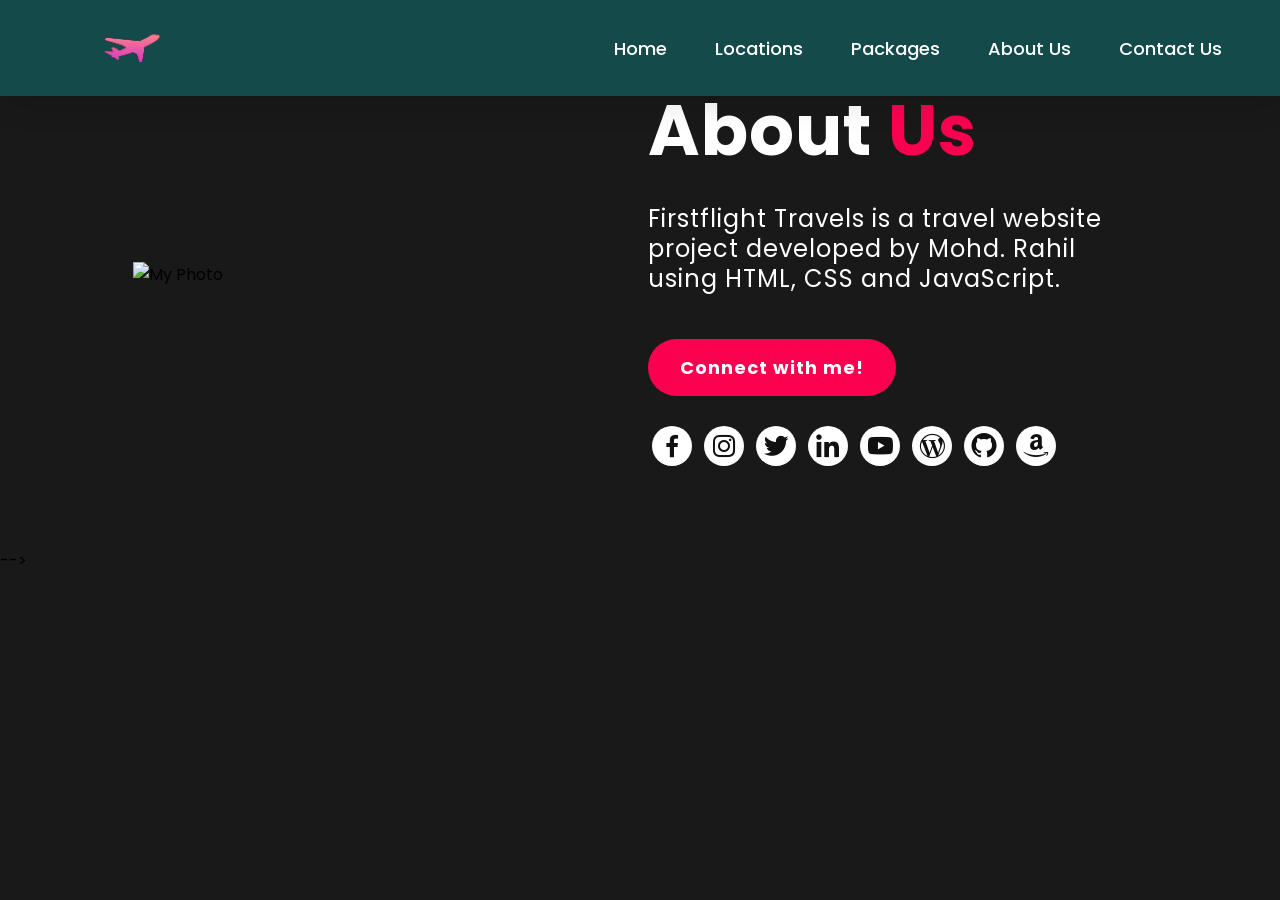
==== about.html @ 8d6c99d0 "Add All file" ====
<!DOCTYPE html>
<html lang="en">
<head>
    <meta charset="UTF-8">
    <meta http-equiv="X-UA-Compatible" content="IE=edge">
    <meta name="viewport" content="width=device-width, initial-scale=1.0">
    <title>About Us</title>
    <link rel="icon" href="./files/logo.png">
    <link rel="stylesheet" type="text/css" href="css/style.css">
    <link rel="preconnect" href="https://fonts.googleapis.com">
    <link rel="preconnect" href="https://fonts.gstatic.com" crossorigin>
    <link href="https://fonts.googleapis.com/css2?family=Paytone+One&family=Poppins:wght@100;200;300;400;500;600;700;800;900&display=swap" rel="stylesheet">
    <link rel="stylesheet"
    href="https://unpkg.com/boxicons@latest/css/boxicons.min.css">
    
</head>
<body class="aboutbody">
        <nav>
            <img src="./files/logo.png" class="logo" alt="Logo" title="FirstFlight Travels">

            <ul class="navbar">
                <li>
                    <a href="./index.html">Home</a>
                    <a href="./index.html#locations">Locations</a>
                    <a href="./index.html#package">Packages</a>
                    <a href="./about.html">About Us</a>
                    <a href="./contact.html">Contact Us</a>
                </li>
            </ul>
        </nav>
        
    <section class="about">
           <div class="main">
            <img src="" alt="My Photo">
            <div class="abt-text">
                <h1>About <span>Us</span></h1>
                <p>Firstflight Travels is a travel website project developed by Mohd. Rahil using HTML, CSS and JavaScript.</p>
                <a href="" class="connectbtn" target="_blank">Connect with me!</a>

                <div class="connect-section">

                    <div class="social-icons">
                        <a href="" target="_blank"><i class='bx bxl-facebook'></i></a>
                        <a href="" target="_blank"><i class='bx bxl-instagram' ></i></a>
                        <a href="" target="_blank"><i class='bx bxl-twitter' ></i></a>
                        <a href="" target="_blank"><i class='bx bxl-linkedin' ></i></a>
                        <a href="" target="_blank"><i class='bx bxl-youtube' ></i></a>
                        <a href="" target="_blank"><i class='bx bxl-wordpress' ></i></a>
                        <a href="" target="_blank"><i class='bx bxl-github'></i></a>
                        <a href="" target="_blank"><i class='bx bxl-amazon'></i></a>
                    </div>

                </div>
            </div>
            

           </div>
           

    </section> -->
---- css/style.css ----
*{
    padding:0;
    margin:0;
    box-sizing:border;
    font-family:'Poppins',sans-serif;
    text-decoration: none;
    list-style: none;
    scroll-behavior: smooth;
}

/* Home page */

.banner{
    width:100%;
    height: 100vh;
    overflow: hidden;
    display: flex;
    justify-content: center;
    align-items: center;
}

.banner video{
    position: absolute;
    top: 0;
    left: 0;
    object-fit: cover;
    width: 100%;
    height: 100%;
    pointer-events: none;
}

.content{
    position: relative;
    z-index: 1;
    width: 100%;
    height: 100vh;
    background-image: linear-gradient(rgba(1, 0, 5, 0.3),rgba(4, 1, 17, 0.3));



}

nav{
    width: 100%;
    position: fixed;
    background-color: rgb(21, 74, 74);
    box-shadow: 5px 5px 30px rgba(0, 0, 0, 15%);
    display: flex;
    align-items: center;
    justify-content: space-between;
}

nav .logo{
    width: 60px;
    margin: 2vh;
    margin-left: 8%;
}

nav ul li{
    list-style: none;
    display: inline-block;
    margin-left: 40px;
}

.navbar{
    display: flex;
    margin-right: 4vh;
}

.navbar a{
    color: white;
    font-size: 18px;
    padding: 10px 22px;
    border-radius: 4px;
    font-weight: 500;   
    text-decoration: none;
    transition: ease 0.40s;
}

.navbar a:hover,.navbar a.active{
    background: white;
    color: black;
    box-shadow: 5px 10px 30px rgb(85 85 85 / 20%);
    border-radius: 5px;
    
}

nav ul li a{
    text-decoration: none;
    color: rgb(255, 255, 255);
    font-size: 17px;
}

.title{
    text-decoration: none;
    /* display: inline-block; */
    font-size: 4vh;
    color: rgb(255, 255, 255);
    padding: 14px 17px;
    margin-top: 32vh;
    text-align: center;
    vertical-align: center;
}

.title h1{
    font-size: 10vh;
    text-shadow: 2px black;
    transition: ease 0.3s;
}

.title h1:hover{
    color:transparent;
    -webkit-text-stroke: 1px white;
    
}

.button{
    display: inline-block;
    margin-top:5vh;
    font-size: 25px;
    padding: 10px 30px;
    color: rgb(21, 74, 74);
    /* background-color:rgb(164, 44, 44); */
    background-color: white;
    border-radius: 20px;
    text-decoration: none;
    transition: ease 0.30s;
}

.button:hover{
    transform: scale(1.1);
    color: white;
    background-color: rgb(21, 74, 74);
    /* border: 2px solid rgb(42, 37, 68); */
    box-shadow: 5px 10px 30px rgba(0, 0, 0, 0.4);
    padding: 10px 30px;
}

/* Services */

.text h2{
    font-size: 40px;
    font-weight: 650;
    margin-top: 40px;
    margin-bottom: 10px;
    line-height: 2;
    text-align: center;
}

.rowitems{
    display: grid;
    grid-template-columns: repeat(auto-fit,minmax(100px,auto));
    gap: 25px;
    align-items: center;
    text-align: center;
    margin-top: 20px;
    margin-left: 30px ;
    margin-right: 30px;
    margin-bottom:10px ;
}

.container-box{
    border: 1px solid #d3d3d3;
    border-radius: 5px;
    padding: 50px 10px;
    transition: all 0.7s ease 0s;
    cursor: pointer;
}

.container-image img{
    height: 100px;
    width: 100px;
    padding: 10px;
    margin-bottom: 15px;
}

.container-box h4{
    font-size: 20px;
    margin-bottom: 5px;
    font-weight: 550;
}

.container-box p{
    font-size: 16px;
    color: #808080;
}

.container-box:hover{
    transform: translateX(3px);
    box-shadow: 5px 20px 50px rgba(78, 78, 78, 0.1);
    border: 1px solid transparent;
    border-radius: 0px;
}

/* Packages */

.package-title{
    text-align: center;
}

.package-title h2{
    font-size: 40px;
    font-weight: 650;
    padding-top: 75px;
    padding-bottom: 10px;
    line-height: 2;
}

.package-content{
    display: flex;
    justify-content: space-around;
    flex-wrap: wrap;
}

.image{
    position: relative;
    transition: all 0.3s cubic-bezier(0.445,0.05,0.55,0.95);
    cursor: pointer;
    filter: brightness(95%);
}

.image img{
    width: 100%;
    height: 500px;
    border-radius: 30px;
}

.image h3{
    color: white;
    position: absolute;
    font-size: 30px;
    font-weight: 600;
    text-align: center;
    top: 10px;
    right: 20px;
}

.dest-content{
    display: flex;
    flex-wrap: wrap;
    justify-content: space-between;
    align-items: center;
    padding-top: 15px;
    margin-bottom: 50px;
}

.location h4{
    font-size: 25px;
    letter-spacing: 1px;
    font-weight: 600;
    margin-bottom: 2px;
}

.pac-details li{
    font-size: 19px;
    color: #4c4c4c;
    margin-left: 15px;
    margin-bottom: 2px;
    list-style-type: disc;
}

.image:hover{
    filter: brightness(120%);
    transform: scale(1.03);
}

/* Locations */

.location-content{
    display: flex;
    justify-content: space-around;
    flex-wrap: wrap;
}

.col-content{
    position: relative;
    filter:brightness(95%);
    transition: all 0.3s cubic-bezier(0.445,0.05,0.55,0.95);

}

.col-content img{
    margin-bottom: 40px;
    height: 500px;
    border-radius: 27px;
    width: 100%;
    
}

.col-content h5{
    position: absolute;
    font-size: 25px;
    color: white;
    font-weight: 500;
    left: 20px;
    bottom: 105px;
    cursor: pointer;
}

.col-content p{
    position: absolute;
    font-size: 20px;
    color: white;
    left: 20px;
    bottom: 80px;
    cursor: pointer;
}

.col-content:hover{
    filter: brightness(120%);
    transform: scale(1.03);
    cursor: pointer;
}

/* Newsletter */

.newsletter{
    display: flex;
    flex-wrap: wrap;
    align-items: center;
    justify-content: space-around;
}

.newstext h2{
    margin-top: 100px;
    font-size: 38px;
}

.newstext p{
    font-size: 20px;
    color: #4c4c4c;
}

.newsletter form{
    margin-top: 100px;
    width: 100%;
    position: relative;
}

.newsletter form input:first-child{
    display: inline-block;
    width: 300px;
    font-size: 17px;
    outline: none;
    border: none;
    border-radius: 20px;
    padding: 20px 150px 20px 30px;
    box-shadow: 5px 10px 30px rgb(85 85 85 / 20%);
}

.newsletter form input:last-child{
    display: inline-block;
    position: absolute;
    outline: none;
    border: 2px solid transparent;
    border-radius: 20px;
    color: white;
    background-color: rgb(21, 74, 74);
    padding: 14px 30px;
    cursor: pointer;
    font-size: 17px;
    font-weight: 450;
    top: 6px;
    right: 6px;
    transition: ease 0.30s;
}

.newsletter form input:last-child:hover{
    border: 2px solid rgb(21, 74, 74);
    background-color: white;
    color: rgb(21, 74, 74);
}


/* Footer */

.footer{
    margin-top: 80px;
    background-color: rgb(21, 74, 74);
}

.foot{
    padding: 20px 0;
}

.footer-content{
    display: flex;
    flex-wrap: wrap;
    justify-content: space-around;
    
}

.footlinks h4{
    margin-top: 30px;
    font-size: 20px;
    font-weight: 600;
    color: white;
    margin-bottom: 30px;
    position: relative;
}


.footlinks h4::before{
    content: "";
    position: absolute;
    height: 2px;
    width: 70px;
    left: 0;
    bottom: -7px;
    background: white;
}

.footlinks ul li{
    margin-bottom: 15px;
}

.footlinks ul li a{
    font-size: 17px;
    color: #dddddd;
    display: block;
    transition: ease 0.30s;
}

.footlinks ul li a:hover{
    transform: translate(6px);
    color: white;
}

.social a{
    font-size: 25px;
    margin: 4px;
    height: 40px;
    width: 40px;
    color: rgb(21, 74, 74);
    background-color: white;
    display: inline-flex;
    justify-content: center;
    align-items: center;
    border-radius: 20px;
    transition: ease 0.30s;
}

.social a:hover{
    transform: scale(1.2);
}

.end{
    text-align: center;
    padding-top: 60px;
    padding-bottom: 12px;
}

.end p{
    font-size: 15px;
    color: white;
    letter-spacing: 1px;
    font-weight: 300;
}

/* About Us */

.aboutbody{
    background-color: #191919;
}

.about{
    width: 100%;
    padding: 78px 0px;
}

.about img{
    height: auto;
    width: 400px;
}

.abt-text{
    width: 500px;
}

.abt-text h1{
    font-size: 70px;
    color: white;
    margin-bottom: 20px;
    letter-spacing: 1px;
}

.abt-text h1 span{
    color: #fc0050;
    letter-spacing: 1px;
}

.abt-text p{
    color: white;
    font-size: 24px;
    margin-bottom: 45px;
    line-height: 30px;
    letter-spacing: 1px;
}

.main{
    width: 1130px;
    max-width: 95%;
    margin: 0 auto;
    display: flex;
    align-items: center;
    justify-content: space-around;
}

.connectbtn{
    display: inline-block;
    background-color: #fc0050;
    font-size: 18px;
    color: white;
    font-weight: bold;
    padding: 13px 30px;
    border-radius: 30px;
    transition: ease 0.4s;
    border: 2px solid transparent;
    letter-spacing: 1px;
}

.connectbtn:hover{
    background-color: transparent;
    border: 2px solid #fc0050;
    transform: scale(1.1);
}

.connect-section{
    margin-top: 26px;
}


.social-icons a{
    height: 40px;
    width: 40px;
    margin: 4px;
    font-size: 30px;
    color: #101010;
    background-color: white;
    border-radius: 20px;
    display: inline-flex;
    justify-content: center;
    align-items: center;
    transition: ease 0.30s;
}

.social-icons a:hover{
    transform: scale(1.2);
}

/* Contact Us */

.contactbody{
    background-color: #101010;
    background-repeat: no-repeat;
    background-size: cover;
    
}

.contact{
    padding: 110px 30%;
    height: 100%;
    min-height: 100vh;
}

.contact-form h1{
    font-size: 80px;
    color: white;
    margin-bottom: 20px;
}

.contact-form h1 span{
    color:#fc0050;
}

.contact-form p{
    color: white;
    line-height: 30px;
    letter-spacing: 1px;
    font-size: 23px;
    margin-bottom: 20px;
}


.contact-form form input,form textarea{
    width: 100%;
    padding: 17px;
    border: none;
    outline: none;
    background-color: #191919;
    font-size: 20px;
    color: white;
    margin-bottom: 10px;
    border-radius: 10px;
}

.contact-form form .submit-btn{
    display: inline-block;
    background-color: #fc0050;
    font-size: 27px;
    font-weight: 600px;
    border: 2px solid transparent;
    border-radius: 40px;
    width: 220px;
    cursor: pointer;
    transition: ease 0.30s;

}

.contact-form form .submit-btn:hover{
    border: 2px solid #fc0050;
    background-color: transparent;
    transform: scale(1.1);

}

/* Registration Form */

.register-body{
    background-color: #101010;
    background-repeat: no-repeat;
    background-size: cover;

}

.registration{
    padding: 110px 30%;
    height: 100%;
    min-height: 100vh;
}

.register-form h1{
    font-size: 80px;
    color: white;
    margin-bottom: 20px;
}
.register-form h1 span{
    color: #fc0050;
}

.register-form{
    color: white;
    font-size: 20px;
}

.register-form form input{
    color: white;
    padding: 17px;
    background-color: #191919;
    font-size: 20px;
    outline: none;
    border: none;
    border-radius: 10px;
    margin-bottom: 20px;
    
}
.register-form h4{
    font-size: 22px;
    font-weight: 500;
    margin-top: 20px;
    color: #fc0050;
}


.register-form form .submitbtn{
    display: inline-block;
    background-color: #fc0050;
    font-size: 27px;
    font-weight: 600px;
    border: 2px solid transparent;
    border-radius: 60px;
    width: 220px;
    cursor: pointer;
    transition: ease 0.30s;
}

.register-form form .submitbtn:hover{
    border: 2px solid #fc0050;
    background-color: transparent;
    transform: scale(1.1);
}


.location-body{
    background-color: #191919;
    color: white;
}

.location-section{
    padding: 110px;
    height: 100%;
    min-height: 100vh;
}

.location-heading h1{
    margin-top: 20px;
    font-size: 60px;
    margin-bottom: 20px;
}

.location-heading h1 span{
    color: #fc0050;
}

.location-detail h1{
    padding-top: 60px;
    color: #fc0050;
    font-size: 40px;
}

.location-detail p{
    font-size: 20px;
    margin-top: 40px;
    margin-bottom: 10px;
}

.location-img img{
    height: 400px;
    width: 400px;
    margin-top: 30px;
    margin-bottom: 30px;
}

.stars i{
    font-size: 20px;
    color: rgb(197, 167, 44);
}
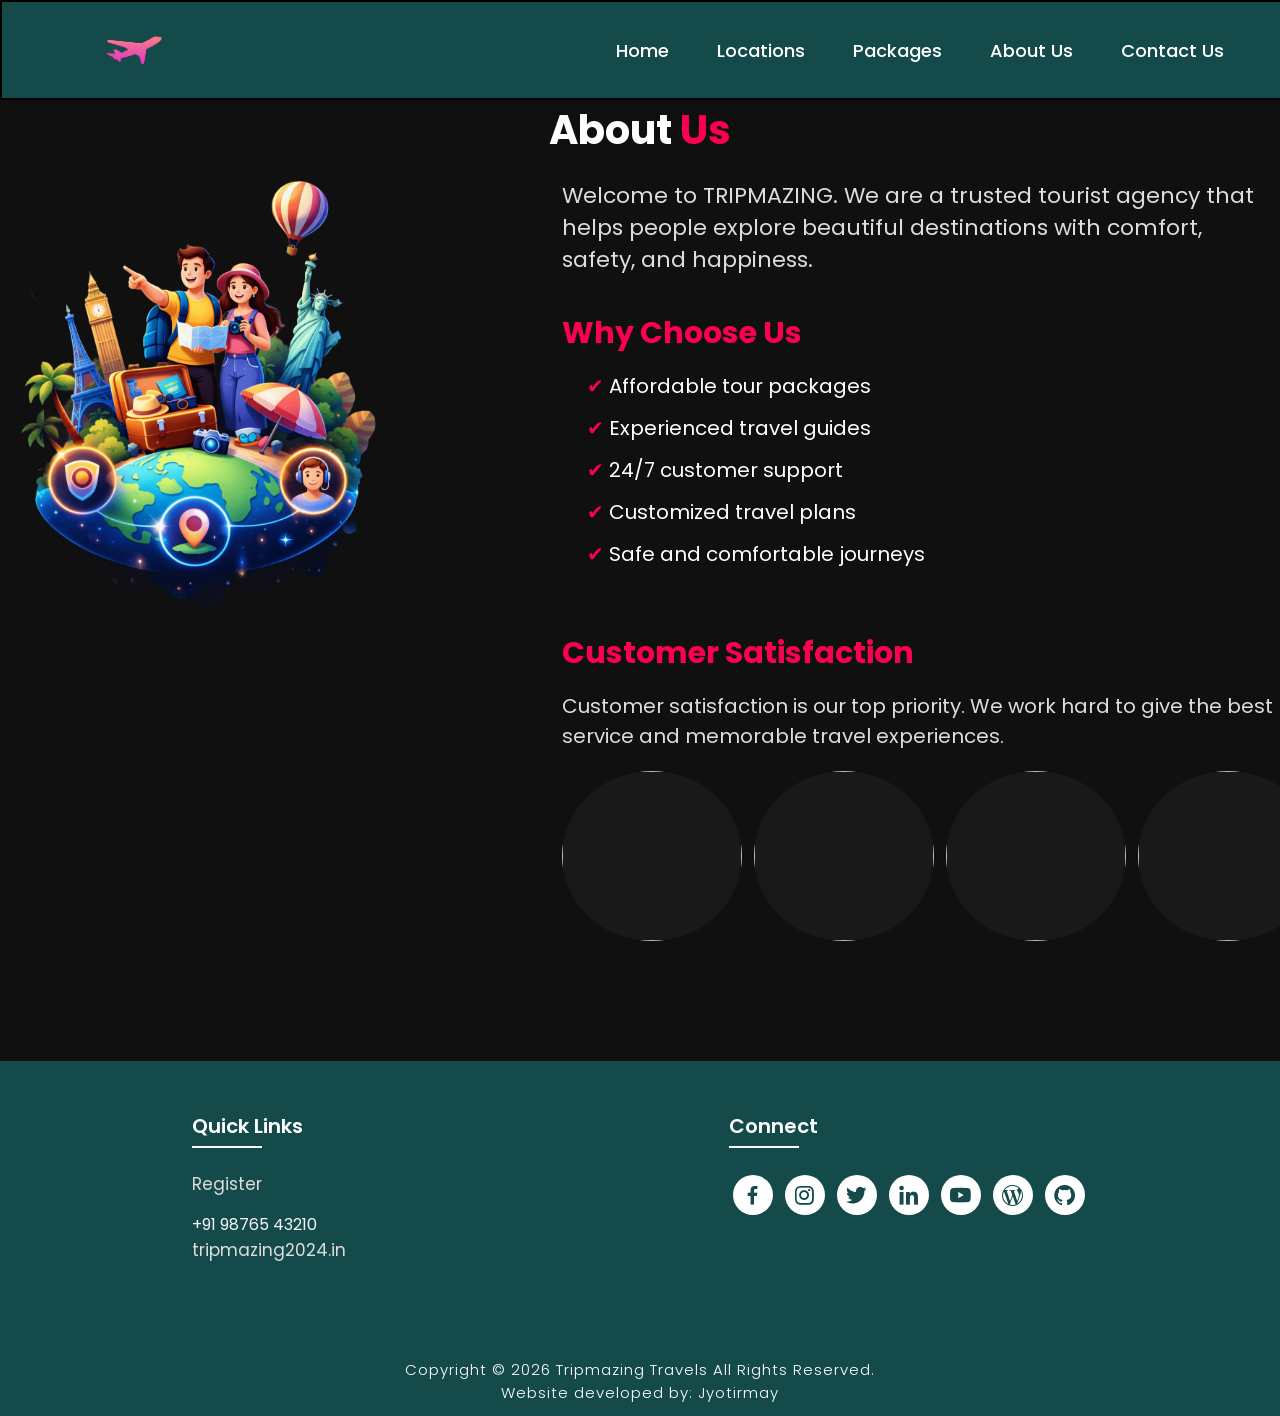
==== commit 297c6ba0: "Initial commit" ====
--- a/about.html
+++ b/about.html
@@ -1,63 +1,165 @@
 <!DOCTYPE html>
 <html lang="en">
+
 <head>
     <meta charset="UTF-8">
     <meta http-equiv="X-UA-Compatible" content="IE=edge">
     <meta name="viewport" content="width=device-width, initial-scale=1.0">
     <title>About Us</title>
+
     <link rel="icon" href="./files/logo.png">
     <link rel="stylesheet" type="text/css" href="css/style.css">
+
     <link rel="preconnect" href="https://fonts.googleapis.com">
     <link rel="preconnect" href="https://fonts.gstatic.com" crossorigin>
-    <link href="https://fonts.googleapis.com/css2?family=Paytone+One&family=Poppins:wght@100;200;300;400;500;600;700;800;900&display=swap" rel="stylesheet">
-    <link rel="stylesheet"
-    href="https://unpkg.com/boxicons@latest/css/boxicons.min.css">
-    
+    <link
+        href="https://fonts.googleapis.com/css2?family=Paytone+One&family=Poppins:wght@100;200;300;400;500;600;700;800;900&display=swap"
+        rel="stylesheet">
+
+    <link rel="stylesheet" href="https://unpkg.com/boxicons@latest/css/boxicons.min.css">
 </head>
+
 <body class="aboutbody">
-        <nav>
-            <img src="./files/logo.png" class="logo" alt="Logo" title="FirstFlight Travels">
 
-            <ul class="navbar">
-                <li>
-                    <a href="./index.html">Home</a>
-                    <a href="./index.html#locations">Locations</a>
-                    <a href="./index.html#package">Packages</a>
-                    <a href="./about.html">About Us</a>
-                    <a href="./contact.html">Contact Us</a>
-                </li>
-            </ul>
-        </nav>
-        
+    <!-- NAVBAR -->
+    <nav class="navbar-container">
+        <img src="./files/logo.png" class="logo" alt="Logo" title="FirstFlight Travels">
+
+        <ul class="navbar">
+            <li class="nav-links">
+                <a href="./index.html">Home</a>
+                <a href="./index.html#locations">Locations</a>
+                <a href="./index.html#package">Packages</a>
+                <a href="./about.html">About Us</a>
+                <a href="./contact.html">Contact Us</a>
+            </li>
+        </ul>
+    </nav>
+    <div class="abtout_he">
+        <h1>About <span>Us</span></h1>
+    </div>
+
+
+    <!-- ABOUT SECTION -->
     <section class="about">
-           <div class="main">
-            <img src="" alt="My Photo">
+
+        <div class="about-main">
+
+            <!-- IMAGE SECTION -->
+            <div class="about-image">
+                <img src="files/abt.png" alt="My Photo">
+            </div>
+
+            <!-- TEXT SECTION -->
             <div class="abt-text">
-                <h1>About <span>Us</span></h1>
-                <p>Firstflight Travels is a travel website project developed by Mohd. Rahil using HTML, CSS and JavaScript.</p>
-                <a href="" class="connectbtn" target="_blank">Connect with me!</a>
 
-                <div class="connect-section">
+                <p class="about-intro">
+                    Welcome to TRIPMAZING. We are a trusted tourist agency that helps people
+                    explore beautiful destinations with comfort, safety, and happiness.
+                </p>
 
-                    <div class="social-icons">
-                        <a href="" target="_blank"><i class='bx bxl-facebook'></i></a>
-                        <a href="" target="_blank"><i class='bx bxl-instagram' ></i></a>
-                        <a href="" target="_blank"><i class='bx bxl-twitter' ></i></a>
-                        <a href="" target="_blank"><i class='bx bxl-linkedin' ></i></a>
-                        <a href="" target="_blank"><i class='bx bxl-youtube' ></i></a>
-                        <a href="" target="_blank"><i class='bx bxl-wordpress' ></i></a>
-                        <a href="" target="_blank"><i class='bx bxl-github'></i></a>
-                        <a href="" target="_blank"><i class='bx bxl-amazon'></i></a>
+                <!-- CONTENT WRAPPER -->
+                <div class="about-content">
+
+                    <!-- WHY CHOOSE US -->
+                    <div class="why-choose-us">
+                        <h3>Why Choose Us</h3>
+                        <ul class="why-list">
+                            <li> Affordable tour packages</li>
+                            <li> Experienced travel guides</li>
+                            <li> 24/7 customer support</li>
+                            <li> Customized travel plans</li>
+                            <li> Safe and comfortable journeys</li>
+                        </ul>
+                    </div>
+
+                    <!-- CUSTOMER SATISFACTION -->
+                    <div class="customer-satisfaction">
+                        <h3>Customer Satisfaction</h3>
+                        <p>
+                            Customer satisfaction is our top priority.
+                            We work hard to give the best service and memorable travel experiences.
+                        </p>
+
+                        <div class="customer-images">
+                            <img src="https://www.travel4less.us/wp-content/uploads/2017/07/REN-PISA2.jpg" alt="">
+                            <img src="https://media.istockphoto.com/id/528477676/photo/tourists-in-thailand.jpg?s=612x612&w=0&k=20&c=_PodKIN-zcDYdpsU-7xgxDPaS7RE0isUBphJ2U5SSWw="
+                                alt="">
+                            <img src="https://assets-global.website-files.com/56e9debf633486e330198479/6037da8f9802d561500f9812_group%20travel.jpg"
+                                alt="">
+                            <img src="https://static.wixstatic.com/media/0f3253_ed2874ca84744dcd9a99dfcf74b65f97~mv2.jpg/v1/fill/w_1000,h_667,al_c,q_85,usm_0.66_1.00_0.01/0f3253_ed2874ca84744dcd9a99dfcf74b65f97~mv2.jpg"
+                                alt="">
+                        </div>
                     </div>
 
                 </div>
-            </div>
-            
-
-           </div>
-           
-
-    </section> -->
 
 
-   +
+            </div>
+
+
+
+
+        </div>
+    </section>
+
+    <section class="footer">
+        <div class="foot">
+            <div class="footer-content">
+
+                <div class="footlinks">
+                    <h4>Quick Links</h4>
+                    <ul>
+                        <li><a href="./register.html">Register</a></li>
+                        <p class="phone" onclick="copyPhone()">+91 98765 43210
+                            <span id="copyMsg" class="copy-msg">Copied!</span>
+                        </p>
+
+
+
+                        <li><a>tripmazing2024.in</a></li>
+                    </ul>
+                </div>
+
+                <div class="footlinks">
+                    <h4>Connect</h4>
+                    <div class="social">
+                        <a href=""><i class='bx bxl-facebook'></i></a>
+                        <a href=""><i class='bx bxl-instagram'></i></a>
+                        <a href=""><i class='bx bxl-twitter'></i></a>
+                        <a href=""><i class='bx bxl-linkedin'></i></a>
+                        <a href=""><i class='bx bxl-youtube'></i></a>
+                        <a href=""><i class='bx bxl-wordpress'></i></a>
+                        <a href=""><i class='bx bxl-github'></i></a>
+                    </div>
+                </div>
+
+            </div>
+        </div>
+
+        <div class="end">
+            <p>Copyright © 2026 Tripmazing Travels All Rights Reserved.<br>Website developed by: Jyotirmay</p>
+        </div>
+    </section>
+
+</body>
+
+<script>
+    function copyPhone() {
+        const text = "+91 98765 43210";
+        const msg = document.getElementById("copyMsg");
+
+        navigator.clipboard.writeText(text);
+
+        msg.style.display = "inline";
+
+        setTimeout(() => {
+            msg.style.display = "none";
+        }, 1500);
+    }
+</script>
+
+
+
+</html>
--- a/css/style.css
+++ b/css/style.css
@@ -1,8 +1,8 @@
-*{
-    padding:0;
-    margin:0;
-    box-sizing:border;
-    font-family:'Poppins',sans-serif;
+* {
+    padding: 0;
+    margin: 0;
+    box-sizing: border;
+    font-family: 'Poppins', sans-serif;
     text-decoration: none;
     list-style: none;
     scroll-behavior: smooth;
@@ -10,8 +10,8 @@
 
 /* Home page */
 
-.banner{
-    width:100%;
+.banner {
+    width: 100%;
     height: 100vh;
     overflow: hidden;
     display: flex;
@@ -19,7 +19,7 @@
     align-items: center;
 }
 
-.banner video{
+.banner video {
     position: absolute;
     top: 0;
     left: 0;
@@ -29,69 +29,72 @@
     pointer-events: none;
 }
 
-.content{
+.content {
     position: relative;
     z-index: 1;
     width: 100%;
     height: 100vh;
-    background-image: linear-gradient(rgba(1, 0, 5, 0.3),rgba(4, 1, 17, 0.3));
-
-
-
-}
-
-nav{
+    background-image: linear-gradient(rgba(1, 0, 5, 0.3), rgba(4, 1, 17, 0.3));
+
+
+
+}
+
+nav {
     width: 100%;
     position: fixed;
+    top: 0%;
     background-color: rgb(21, 74, 74);
     box-shadow: 5px 5px 30px rgba(0, 0, 0, 15%);
     display: flex;
     align-items: center;
     justify-content: space-between;
-}
-
-nav .logo{
+    border: 2px solid black;
+}
+
+nav .logo {
     width: 60px;
     margin: 2vh;
     margin-left: 8%;
 }
 
-nav ul li{
+nav ul li {
     list-style: none;
     display: inline-block;
     margin-left: 40px;
 }
 
-.navbar{
+.navbar {
     display: flex;
     margin-right: 4vh;
 }
 
-.navbar a{
+.navbar a {
     color: white;
     font-size: 18px;
     padding: 10px 22px;
     border-radius: 4px;
-    font-weight: 500;   
+    font-weight: 500;
     text-decoration: none;
     transition: ease 0.40s;
 }
 
-.navbar a:hover,.navbar a.active{
+.navbar a:hover,
+.navbar a.active {
     background: white;
     color: black;
     box-shadow: 5px 10px 30px rgb(85 85 85 / 20%);
     border-radius: 5px;
-    
-}
-
-nav ul li a{
+
+}
+
+nav ul li a {
     text-decoration: none;
     color: rgb(255, 255, 255);
     font-size: 17px;
 }
 
-.title{
+.title {
     text-decoration: none;
     /* display: inline-block; */
     font-size: 4vh;
@@ -102,21 +105,21 @@
     vertical-align: center;
 }
 
-.title h1{
+.title h1 {
     font-size: 10vh;
     text-shadow: 2px black;
     transition: ease 0.3s;
 }
 
-.title h1:hover{
-    color:transparent;
+.title h1:hover {
+    color: transparent;
     -webkit-text-stroke: 1px white;
-    
-}
-
-.button{
+
+}
+
+.button {
     display: inline-block;
-    margin-top:5vh;
+    margin-top: 5vh;
     font-size: 25px;
     padding: 10px 30px;
     color: rgb(21, 74, 74);
@@ -127,7 +130,7 @@
     transition: ease 0.30s;
 }
 
-.button:hover{
+.button:hover {
     transform: scale(1.1);
     color: white;
     background-color: rgb(21, 74, 74);
@@ -138,7 +141,7 @@
 
 /* Services */
 
-.text h2{
+.text h2 {
     font-size: 40px;
     font-weight: 650;
     margin-top: 40px;
@@ -147,19 +150,19 @@
     text-align: center;
 }
 
-.rowitems{
+.rowitems {
     display: grid;
-    grid-template-columns: repeat(auto-fit,minmax(100px,auto));
+    grid-template-columns: repeat(auto-fit, minmax(100px, auto));
     gap: 25px;
     align-items: center;
     text-align: center;
     margin-top: 20px;
-    margin-left: 30px ;
+    margin-left: 30px;
     margin-right: 30px;
-    margin-bottom:10px ;
-}
-
-.container-box{
+    margin-bottom: 10px;
+}
+
+.container-box {
     border: 1px solid #d3d3d3;
     border-radius: 5px;
     padding: 50px 10px;
@@ -167,25 +170,25 @@
     cursor: pointer;
 }
 
-.container-image img{
+.container-image img {
     height: 100px;
     width: 100px;
     padding: 10px;
     margin-bottom: 15px;
 }
 
-.container-box h4{
+.container-box h4 {
     font-size: 20px;
     margin-bottom: 5px;
     font-weight: 550;
 }
 
-.container-box p{
+.container-box p {
     font-size: 16px;
     color: #808080;
 }
 
-.container-box:hover{
+.container-box:hover {
     transform: translateX(3px);
     box-shadow: 5px 20px 50px rgba(78, 78, 78, 0.1);
     border: 1px solid transparent;
@@ -194,11 +197,11 @@
 
 /* Packages */
 
-.package-title{
-    text-align: center;
-}
-
-.package-title h2{
+.package-title {
+    text-align: center;
+}
+
+.package-title h2 {
     font-size: 40px;
     font-weight: 650;
     padding-top: 75px;
@@ -206,26 +209,26 @@
     line-height: 2;
 }
 
-.package-content{
+.package-content {
     display: flex;
     justify-content: space-around;
     flex-wrap: wrap;
 }
 
-.image{
+.image {
     position: relative;
-    transition: all 0.3s cubic-bezier(0.445,0.05,0.55,0.95);
+    transition: all 0.3s cubic-bezier(0.445, 0.05, 0.55, 0.95);
     cursor: pointer;
     filter: brightness(95%);
 }
 
-.image img{
+.image img {
     width: 100%;
     height: 500px;
     border-radius: 30px;
 }
 
-.image h3{
+.image h3 {
     color: white;
     position: absolute;
     font-size: 30px;
@@ -235,7 +238,7 @@
     right: 20px;
 }
 
-.dest-content{
+.dest-content {
     display: flex;
     flex-wrap: wrap;
     justify-content: space-between;
@@ -244,14 +247,14 @@
     margin-bottom: 50px;
 }
 
-.location h4{
+.location h4 {
     font-size: 25px;
     letter-spacing: 1px;
     font-weight: 600;
     margin-bottom: 2px;
 }
 
-.pac-details li{
+.pac-details li {
     font-size: 19px;
     color: #4c4c4c;
     margin-left: 15px;
@@ -259,35 +262,35 @@
     list-style-type: disc;
 }
 
-.image:hover{
+.image:hover {
     filter: brightness(120%);
     transform: scale(1.03);
 }
 
 /* Locations */
 
-.location-content{
+.location-content {
     display: flex;
     justify-content: space-around;
     flex-wrap: wrap;
 }
 
-.col-content{
+.col-content {
     position: relative;
-    filter:brightness(95%);
-    transition: all 0.3s cubic-bezier(0.445,0.05,0.55,0.95);
-
-}
-
-.col-content img{
+    filter: brightness(95%);
+    transition: all 0.3s cubic-bezier(0.445, 0.05, 0.55, 0.95);
+
+}
+
+.col-content img {
     margin-bottom: 40px;
     height: 500px;
     border-radius: 27px;
     width: 100%;
-    
-}
-
-.col-content h5{
+
+}
+
+.col-content h5 {
     position: absolute;
     font-size: 25px;
     color: white;
@@ -297,7 +300,7 @@
     cursor: pointer;
 }
 
-.col-content p{
+.col-content p {
     position: absolute;
     font-size: 20px;
     color: white;
@@ -306,7 +309,7 @@
     cursor: pointer;
 }
 
-.col-content:hover{
+.col-content:hover {
     filter: brightness(120%);
     transform: scale(1.03);
     cursor: pointer;
@@ -314,30 +317,30 @@
 
 /* Newsletter */
 
-.newsletter{
+.newsletter {
     display: flex;
     flex-wrap: wrap;
     align-items: center;
     justify-content: space-around;
 }
 
-.newstext h2{
+.newstext h2 {
     margin-top: 100px;
     font-size: 38px;
 }
 
-.newstext p{
+.newstext p {
     font-size: 20px;
     color: #4c4c4c;
 }
 
-.newsletter form{
+.newsletter form {
     margin-top: 100px;
     width: 100%;
     position: relative;
 }
 
-.newsletter form input:first-child{
+.newsletter form input:first-child {
     display: inline-block;
     width: 300px;
     font-size: 17px;
@@ -348,7 +351,7 @@
     box-shadow: 5px 10px 30px rgb(85 85 85 / 20%);
 }
 
-.newsletter form input:last-child{
+.newsletter form input:last-child {
     display: inline-block;
     position: absolute;
     outline: none;
@@ -365,7 +368,7 @@
     transition: ease 0.30s;
 }
 
-.newsletter form input:last-child:hover{
+.newsletter form input:last-child:hover {
     border: 2px solid rgb(21, 74, 74);
     background-color: white;
     color: rgb(21, 74, 74);
@@ -374,23 +377,23 @@
 
 /* Footer */
 
-.footer{
+.footer {
     margin-top: 80px;
     background-color: rgb(21, 74, 74);
 }
 
-.foot{
+.foot {
     padding: 20px 0;
 }
 
-.footer-content{
+.footer-content {
     display: flex;
     flex-wrap: wrap;
     justify-content: space-around;
-    
-}
-
-.footlinks h4{
+
+}
+
+.footlinks h4 {
     margin-top: 30px;
     font-size: 20px;
     font-weight: 600;
@@ -400,7 +403,7 @@
 }
 
 
-.footlinks h4::before{
+.footlinks h4::before {
     content: "";
     position: absolute;
     height: 2px;
@@ -410,23 +413,23 @@
     background: white;
 }
 
-.footlinks ul li{
+.footlinks ul li {
     margin-bottom: 15px;
 }
 
-.footlinks ul li a{
+.footlinks ul li a {
     font-size: 17px;
     color: #dddddd;
     display: block;
     transition: ease 0.30s;
 }
 
-.footlinks ul li a:hover{
+.footlinks ul li a:hover {
     transform: translate(6px);
     color: white;
 }
 
-.social a{
+.social a {
     font-size: 25px;
     margin: 4px;
     height: 40px;
@@ -440,17 +443,17 @@
     transition: ease 0.30s;
 }
 
-.social a:hover{
+.social a:hover {
     transform: scale(1.2);
 }
 
-.end{
+.end {
     text-align: center;
     padding-top: 60px;
     padding-bottom: 12px;
 }
 
-.end p{
+.end p {
     font-size: 15px;
     color: white;
     letter-spacing: 1px;
@@ -459,269 +462,560 @@
 
 /* About Us */
 
-.aboutbody{
+.aboutbody {
+    background-color: #101010;
+    color: white;
+    font-family: 'Poppins', sans-serif;
+}
+
+/* About Section */
+.about {
+    width: 100%;
+    /* min-height: 100vh; */
+    /* padding: 20px 50px; */
+    display: flex;
+    align-items: center;
+}
+
+/* Main Layout */
+.about-main {
+    display: flex;
+    gap: 30px;
+    /* align-items: center; */
+    justify-content: space-between;
+    /* padding-top: 60px; */
+    /* flex-direction: row; */
+}
+
+/* Image Section */
+.about-image {
+    /* flex: 1; */
+    height: 100%;
+    width: 40%;
+    display: flex;
+    padding-left: 20px;
+    /* justify-content: center; */
+
+}
+
+.about-image img {
+    width: 70%;
+    height: 70%;
+    /* border-radius: 50%; */
+    /* max-width: 420px; */
+    /* border-radius: 20px; */
+    /* box-shadow: 0 0 25px rgba(252, 0, 80, 0.5); */
+}
+
+/* Text Section */
+.abt-text {
+    flex: 1.4;
+    width: 50%;
+    margin-top: 0;
+    /* remove this */
+    /* padding-top: 120px; */
+    /* margin-top: 0; */
+
+}
+
+.abtout_he {
+    margin-top: 100px;
+    text-align: center;
+}
+
+.abtout_he h1 {
+    font-size: 40px;
+    margin-bottom: 20px;
+}
+
+.abtout_he span {
+    color: #fc0050;
+}
+
+/* Intro Text */
+.about-intro {
+    font-size: 22px;
+    line-height: 32px;
+    margin-bottom: 35px;
+    color: #ddd;
+    flex-wrap: wrap;
+}
+
+/* Content Wrapper */
+.about-content {
+    display: flex;
+    gap: 50px;
+    margin-bottom: 40px;
+    flex-direction: column;
+}
+
+/* Why Choose Us */
+.why-choose-us h3,
+.customer-satisfaction h3 {
+    font-size: 30px;
+    margin-bottom: 15px;
+    color: #fc0050;
+}
+
+.why-list {
+    list-style: none;
+}
+
+.why-list li {
+    font-size: 20px;
+    margin-bottom: 12px;
+    /* position:absolute; */
+    padding-left: 25px;
+}
+
+.why-list li::before {
+    content: "✔";
+    /* position: absolute; */
+    left: 0;
+    color: #fc0050;
+}
+
+/* Customer Satisfaction */
+.customer-satisfaction p {
+    font-size: 20px;
+    line-height: 30px;
+    margin-bottom: 20px;
+    color: #ddd;
+    /* flex-wrap: wrap; */
+}
+
+/* Customer Images */
+.customer-images {
+    display: flex;
+    gap: 12px;
+}
+
+.customer-images img {
+    width: 180px;
+    height: 170px;
+    border-radius: 50%;
     background-color: #191919;
-}
-
-.about{
-    width: 100%;
-    padding: 78px 0px;
-}
-
-.about img{
-    height: auto;
-    width: 400px;
-}
-
-.abt-text{
-    width: 500px;
-}
-
-.abt-text h1{
-    font-size: 70px;
-    color: white;
-    margin-bottom: 20px;
-    letter-spacing: 1px;
-}
-
-.abt-text h1 span{
-    color: #fc0050;
-    letter-spacing: 1px;
-}
-
-.abt-text p{
-    color: white;
-    font-size: 24px;
-    margin-bottom: 45px;
-    line-height: 30px;
-    letter-spacing: 1px;
-}
-
-.main{
-    width: 1130px;
-    max-width: 95%;
-    margin: 0 auto;
-    display: flex;
-    align-items: center;
-    justify-content: space-around;
-}
-
-.connectbtn{
-    display: inline-block;
-    background-color: #fc0050;
-    font-size: 18px;
-    color: white;
-    font-weight: bold;
-    padding: 13px 30px;
-    border-radius: 30px;
-    transition: ease 0.4s;
-    border: 2px solid transparent;
-    letter-spacing: 1px;
-}
-
-.connectbtn:hover{
-    background-color: transparent;
-    border: 2px solid #fc0050;
-    transform: scale(1.1);
-}
-
-.connect-section{
-    margin-top: 26px;
-}
-
-
-.social-icons a{
-    height: 40px;
-    width: 40px;
-    margin: 4px;
-    font-size: 30px;
-    color: #101010;
-    background-color: white;
-    border-radius: 20px;
-    display: inline-flex;
+
+}
+
+.phone {
+    cursor: pointer;
+    color: whitesmoke;
+}
+
+.copy-msg {
+    margin-left: 10px;
+    font-size: 14px;
+    color: red;
+    display: none;
+}
+
+
+/* Contact Us */
+.contact {
+    /* position:relative;           */
+    /* min-height:100vh; */
+    display: flex;
     justify-content: center;
     align-items: center;
-    transition: ease 0.30s;
-}
-
-.social-icons a:hover{
-    transform: scale(1.2);
-}
-
-/* Contact Us */
-
-.contactbody{
+    overflow: hidden;
+}
+
+.contact .bg-video {
+    position: absolute;
+    top: 0;
+    left: 0;
+    width: 100%;
+    height: 100%;
+    object-fit: cover;
+    z-index: -1;
+    background: rgba(0, 0, 0, 0.45);
+    /* behind everything */
+}
+
+/* DARK OVERLAY (recommended) */
+/* .contact::before{
+    content:"";
+    position:absolute;
+    inset:0;
+   
+    z-index:0;
+} */
+
+
+.contact-container {
+    width: 900px;
+    background: linear-gradient(135deg, #2b2f38, #1e222b);
+    border-radius: 10px;
+    display: flex;
+    overflow: hidden;
+    box-shadow: 0 20px 40px rgba(0, 0, 0, 0.7);
+    margin-top: 100px;
+    ;
+
+}
+
+/* LEFT SIDE */
+.contact-left {
+    width: 50%;
+    padding: 40px;
+    background: #2c313c;
+}
+
+.contact-left h2 {
+    color: #fff;
+    margin-bottom: 30px;
+}
+
+.contact-left input,
+.contact-left textarea {
+    width: 100%;
+    background: transparent;
+    border: none;
+    border-bottom: 1px solid #666;
+    padding: 12px 0;
+    margin-bottom: 25px;
+    color: #fff;
+    font-size: 15px;
+    outline: none;
+}
+
+.contact-left textarea {
+    resize: none;
+    height: 90px;
+}
+
+.contact-left input::placeholder,
+.contact-left textarea::placeholder {
+    color: #aaa;
+}
+
+.contact-left button {
+    background: #f7941d;
+    border: none;
+    padding: 10px 25px;
+    color: #fff;
+    font-size: 14px;
+    border-radius: 4px;
+    cursor: pointer;
+}
+
+.contact-left button:hover {
+    background: #e8850f;
+}
+
+/* RIGHT SIDE */
+.contact-right {
+    width: 50%;
+    padding: 40px;
+    background: linear-gradient(135deg, #1f232c, #161a21);
+}
+
+.contact-right h3 {
+    color: #fff;
+    margin-bottom: 10px;
+}
+
+.contact-right p {
+    color: #aaa;
+    font-size: 14px;
+    margin-bottom: 30px;
+}
+
+.info-item {
+    display: flex;
+    align-items: flex-start;
+    gap: 15px;
+    margin-bottom: 22px;
+    color: #ddd;
+    font-size: 14px;
+}
+
+.info-item span {
+    font-size: 18px;
+}
+
+
+/* Registration Form */
+
+.register-body {
     background-color: #101010;
     background-repeat: no-repeat;
     background-size: cover;
-    
-}
-
-.contact{
+
+}
+
+.registration {
     padding: 110px 30%;
     height: 100%;
-    min-height: 100vh;
-}
-
-.contact-form h1{
-    font-size: 80px;
-    color: white;
-    margin-bottom: 20px;
-}
-
-.contact-form h1 span{
-    color:#fc0050;
-}
-
-.contact-form p{
-    color: white;
-    line-height: 30px;
-    letter-spacing: 1px;
-    font-size: 23px;
-    margin-bottom: 20px;
-}
-
-
-.contact-form form input,form textarea{
-    width: 100%;
-    padding: 17px;
+    /* min-height: 100vh; */
+}
+
+/* Booking Box - wider & compact */
+.book_boc {
+    background: #4a5759;
+    padding: 20px 20px;
+    width: 80vh;
+    height: 74vh;
+    border-radius: 12px;
+    box-shadow: 0 10px 25px rgba(0, 0, 0, 0.2);
+    /* display: flex; */
+    /* justify-content: center; */
+    /* align-items: center; */
+}
+
+.booking {
+    height: 70vh;
+    width: 70vh;
+    display: flex;
+    justify-content: center;
+    align-items: center;
+    margin-top: 25vh;
+    margin-left: 65vh
+}
+
+/* Title */
+.book_boc h1 {
+    margin-bottom: 18px;
+    font-size: 25px;
+    text-align: center;
+    color: white;
+}
+
+/* Reduce vertical gaps */
+.booking_detail {
+    display: grid;
+    grid-template-columns: repeat(2, 1fr);
+    width: 80vh;
+    height: 60vh;
+    gap: 20px 30px;
+
+
+}
+
+.book {
+    border-radius: 7px;
+    font-size: 18px;
+    margin-top: 18px;
+    padding: 3px;
+    margin-left: 34vh;
+    width: 100px;
+
+}
+.book:hover {
+    background-color: #a4ac86;
+    transform: translateY(-2px);
+    box-shadow: 0 8px 18px rgba(160, 171, 246, 0.422);
+}
+
+/* Optional: Click effect */
+.book:active {
+    transform: translateY(0);
+    box-shadow: 0 4px 10px rgba(255, 122, 24, 0.3);
+}
+/* Compact inputs & selects */
+.booking_detail input,
+.booking_detail select {
+    padding: 9px 12px;
+    font-size: 15px;
+    border-radius: 7px;
+    /* width: 30vh; */
     border: none;
-    outline: none;
+    background-color: whitesmoke;
+
+}
+
+.booking_detail input::placeholder,
+.booking_detail textarea::placeholder {
+    color: black;
+    opacity: 1.5;
+}
+
+
+/* Date input fix */
+.booking_detail input[type="date"] {
+    padding: 8px 12px;
+
+}
+
+/* Textarea compact */
+.booking_detail textarea {
+    padding: 10px 12px;
+    font-size: 13.5px;
+    border-radius: 7px;
+    /* min-height: 90px;           */
+    resize: none;
+    height: 9vh;
+    border: none;
+    background-color: whitesmoke;
+}
+
+
+
+
+
+
+
+
+/* Location ********************************************************** */
+.location-body {
     background-color: #191919;
-    font-size: 20px;
-    color: white;
-    margin-bottom: 10px;
-    border-radius: 10px;
-}
-
-.contact-form form .submit-btn{
-    display: inline-block;
-    background-color: #fc0050;
-    font-size: 27px;
-    font-weight: 600px;
-    border: 2px solid transparent;
-    border-radius: 40px;
-    width: 220px;
-    cursor: pointer;
-    transition: ease 0.30s;
-
-}
-
-.contact-form form .submit-btn:hover{
-    border: 2px solid #fc0050;
-    background-color: transparent;
-    transform: scale(1.1);
-
-}
-
-/* Registration Form */
-
-.register-body{
-    background-color: #101010;
-    background-repeat: no-repeat;
-    background-size: cover;
-
-}
-
-.registration{
-    padding: 110px 30%;
-    height: 100%;
-    min-height: 100vh;
-}
-
-.register-form h1{
-    font-size: 80px;
-    color: white;
-    margin-bottom: 20px;
-}
-.register-form h1 span{
-    color: #fc0050;
-}
-
-.register-form{
-    color: white;
-    font-size: 20px;
-}
-
-.register-form form input{
-    color: white;
-    padding: 17px;
-    background-color: #191919;
-    font-size: 20px;
-    outline: none;
-    border: none;
-    border-radius: 10px;
-    margin-bottom: 20px;
-    
-}
-.register-form h4{
-    font-size: 22px;
-    font-weight: 500;
-    margin-top: 20px;
-    color: #fc0050;
-}
-
-
-.register-form form .submitbtn{
-    display: inline-block;
-    background-color: #fc0050;
-    font-size: 27px;
-    font-weight: 600px;
-    border: 2px solid transparent;
-    border-radius: 60px;
-    width: 220px;
-    cursor: pointer;
-    transition: ease 0.30s;
-}
-
-.register-form form .submitbtn:hover{
-    border: 2px solid #fc0050;
-    background-color: transparent;
-    transform: scale(1.1);
-}
-
-
-.location-body{
-    background-color: #191919;
-    color: white;
-}
-
-.location-section{
-    padding: 110px;
-    height: 100%;
-    min-height: 100vh;
-}
-
-.location-heading h1{
+    color: white;
+}
+
+.location-section {
+    padding: 110px 0;
+    /* keep spacing */
+    height: auto;
+    /* padding-top: 70px; */
+}
+
+.location-heading h1 {
     margin-top: 20px;
     font-size: 60px;
     margin-bottom: 20px;
 }
 
-.location-heading h1 span{
+.location-heading h1 span {
     color: #fc0050;
 }
 
-.location-detail h1{
+.location-detail h1 {
     padding-top: 60px;
     color: #fc0050;
     font-size: 40px;
-}
-
-.location-detail p{
+    text-align: center;
+}
+
+.location-detail p {
     font-size: 20px;
     margin-top: 40px;
     margin-bottom: 10px;
 }
 
-.location-img img{
+.location-img img {
     height: 400px;
     width: 400px;
     margin-top: 30px;
     margin-bottom: 30px;
 }
 
-.stars i{
+.stars i {
     font-size: 20px;
     color: rgb(197, 167, 44);
 }
+
+
+/* ===== Location visibility control ===== */
+
+.location-detail {
+    display: none;
+}
+
+.location-detail:target {
+    display: block;
+}
+
+
+
+/* Common location section */
+.location-detail {
+    padding: 60px 20px;
+    scroll-margin-top: 90px;
+}
+
+/* Location title */
+.location-detail>h1 {
+    text-align: center;
+    font-size: 42px;
+    margin-bottom: 60px;
+    color: white;
+}
+
+/* Place card container */
+.place-card {
+    max-width: 1000px;
+    height: 280px;
+    margin: 0 auto 70px auto;
+    padding: 35px;
+    display: flex;
+    align-items: center;
+    gap: 40px;
+    background: #212121;
+    ;
+    border-radius: 20px;
+    box-shadow: 0 18px 40px rgba(0, 0, 0, 0.12);
+    transition: transform 0.4s ease, box-shadow 0.4s ease;
+}
+
+/* Hover effect */
+.place-card:hover {
+    /* transform: translateY(.2px); */
+    box-shadow: 0 28px 55px rgba(240, 242, 209, 0.18);
+}
+
+/* Text section */
+.place-text {
+    flex: 1;
+}
+
+.place-text h2 {
+    font-size: 30px;
+    margin-bottom: 15px;
+    color: white;
+}
+
+.place-text p {
+    font-size: 20px;
+    line-height: 1.8;
+    color: white;
+}
+
+/* Image section */
+.place-image {
+    flex: 1;
+    text-align: center;
+
+
+}
+
+.place-image img {
+    /* width: 100%; */
+    max-width: 420px;
+    height: 100%;
+    width: 100%;
+    border-radius: 10px;
+    object-fit: contain;
+    box-shadow: 20px 14px 30px rgba(227, 220, 113, 0.15);
+}
+
+/* Fade animation */
+.place-card {
+    animation: fadeUp 0.6s ease both;
+}
+
+
+.back-btn {
+    display: inline-block;
+    margin: 20px 0 40px;
+    padding: 10px 18px;
+    background: #84480c;
+    color: #fff;
+    text-decoration: none;
+    border-radius: 6px;
+    /* font-weight: 500; */
+    transition: background 0.3s ease;
+    text-align: center;
+    width: 100px;
+    font-size: 20px;
+}
+
+.back-btn:hover {
+    background: #066;
+}
+
+.back {
+    display: flex;
+    text-align: center;
+    justify-content: center;
+}
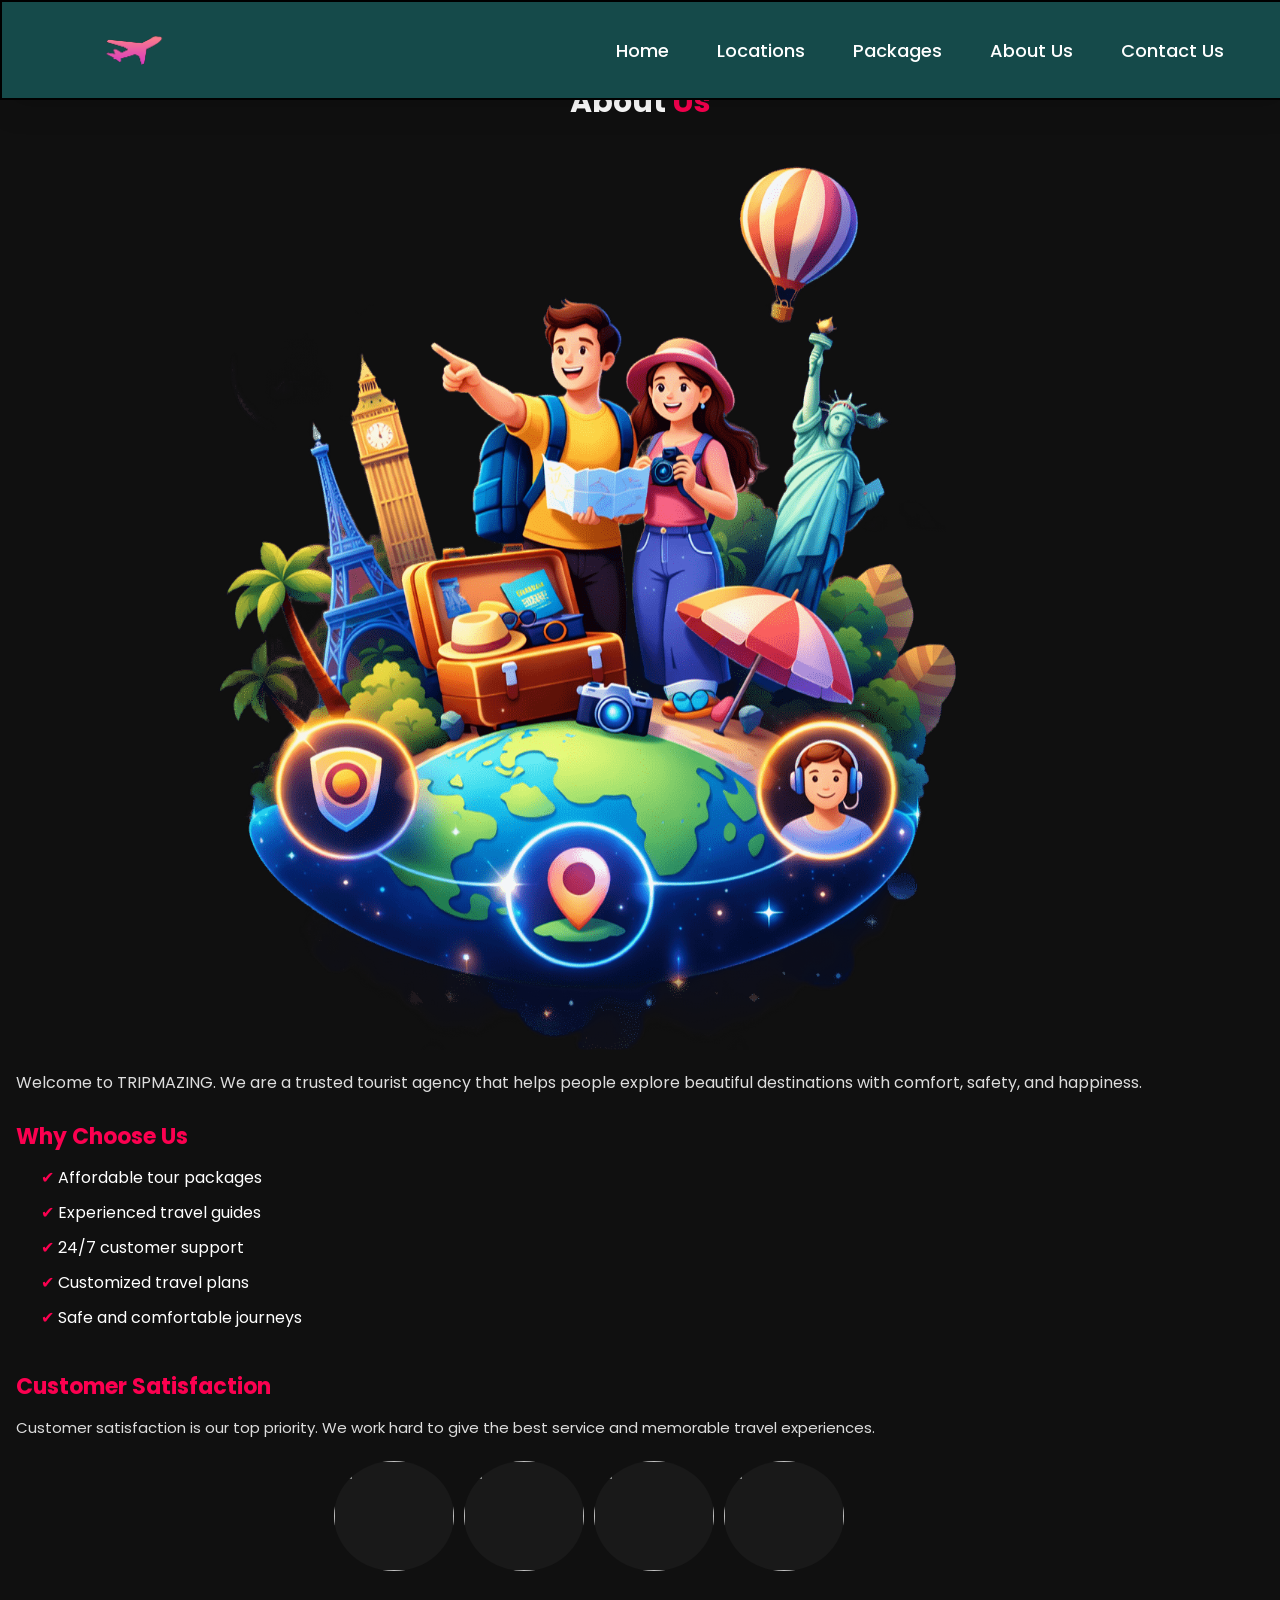
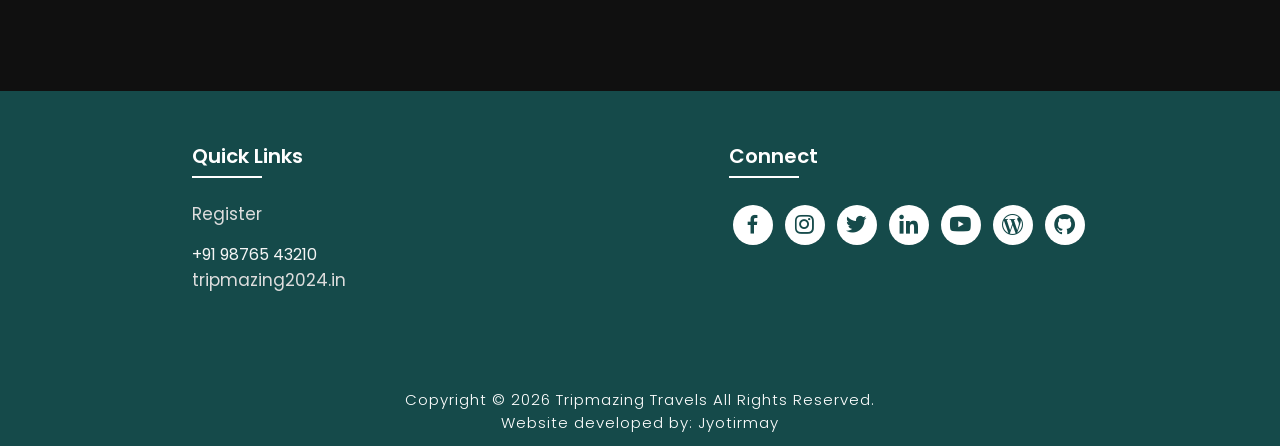
==== commit 8351bb16: "responsive" ====
--- a/about.html
+++ b/about.html
@@ -9,6 +9,7 @@
 
     <link rel="icon" href="./files/logo.png">
     <link rel="stylesheet" type="text/css" href="css/style.css">
+    <link rel="stylesheet" href="css/responsive.css">
 
     <link rel="preconnect" href="https://fonts.googleapis.com">
     <link rel="preconnect" href="https://fonts.gstatic.com" crossorigin>
--- a/css/responsive.css
+++ b/css/responsive.css
@@ -0,0 +1,683 @@
+/* ============================================================
+   responsive.css — Tripmazing Home Page
+   Link AFTER style.css:
+   <link rel="stylesheet" href="./css/responsive.css">
+   ============================================================ */
+
+
+/* ── Hamburger button (hidden on desktop) ── */
+.hamburger {
+    display: none;
+    flex-direction: column;
+    gap: 5px;
+    cursor: pointer;
+    background: none;
+    border: none;
+    outline: none;
+    padding: 8px;
+    margin-right: 33px;
+    margin-left: auto;
+    z-index: 1001;
+}
+
+.hamburger span {
+    display: block;
+    width: 26px;
+    height: 3px;
+    background: white;
+    border-radius: 3px;
+    transition: all 0.3s ease;
+}
+
+.hamburger.open span:nth-child(1) {
+    transform: translateY(8px) rotate(45deg);
+}
+
+.hamburger.open span:nth-child(2) {
+    opacity: 0;
+}
+
+.hamburger.open span:nth-child(3) {
+    transform: translateY(-8px) rotate(-45deg);
+}
+
+
+/* ══════════════════════════════════════
+   Tablet  ≤ 1024px
+══════════════════════════════════════ */
+@media (max-width: 1024px) {
+
+    nav .logo {
+        margin-left: 4%;
+    }
+
+    .navbar a {
+        font-size: 15px;
+        padding: 8px 14px;
+    }
+
+    .title h1 {
+        font-size: 8vh;
+    }
+
+    .button {
+        font-size: 20px;
+        padding: 10px 24px;
+    }
+
+    .rowitems {
+        grid-template-columns: repeat(2, 1fr);
+        margin-left: 20px;
+        margin-right: 20px;
+    }
+
+    .col-content img {
+        height: 380px;
+    }
+
+    .image img {
+        height: 400px;
+    }
+
+    .newsletter form input:first-child {
+        width: 250px;
+    }
+}
+
+
+/* ══════════════════════════════════════
+   Mobile  ≤ 768px
+══════════════════════════════════════ */
+@media (max-width: 768px) {
+
+
+
+    .banner {
+        position: relative;
+        width: 100%;
+        height: 100vh;
+        overflow: hidden;
+    }
+
+    .banner video {
+        position: absolute;
+        top: 50%;
+        left: 50%;
+        transform: translate(-50%, -50%);
+        min-width: 100%;
+        min-height: 100%;
+        width: auto;
+        height: auto;
+        object-fit: cover;
+        pointer-events: none;
+    }
+
+    /* ── Navbar ── */
+    nav {
+        flex-direction: row;
+        justify-content: space-between;
+        align-items: center;
+        padding: 6px 16px;
+        position: fixed;
+        top: 0;
+        width: 100%;
+        z-index: 1000;
+        border: none;
+        /* remove all 4-side border */
+        border-bottom: 2px solid black;
+        /* keep only bottom line    */
+    }
+
+    nav .logo {
+        width: 48px;
+        margin: 8px 0 8px 0;
+    }
+
+    /* Show hamburger */
+    .hamburger {
+        display: flex;
+    }
+
+    /* ── Dropdown menu (hidden by default) ── */
+    nav ul.navbar {
+        display: none;
+        flex-direction: column;
+        background-color: rgb(21, 74, 74);
+        position: fixed;
+        top: 68px;
+        left: 0;
+        width: 100%;
+        padding: 12px 0 20px;
+        margin: 0;
+        border: none;
+        border-left: none;
+        padding-left: 0;
+        box-shadow: 0 6px 24px rgba(0, 0, 0, 0.35);
+        z-index: 998;
+        margin-right: 10px;
+    }
+
+    nav ul.navbar.open {
+        display: flex;
+    }
+
+    nav ul.navbar li {
+        display: block;
+        margin: 0;
+        padding: 0;
+        border: none;
+        list-style: none;
+    }
+
+    .navbar a {
+        display: block;
+        font-size: 16px;
+        padding: 14px 28px;
+        border-radius: 0;
+        border-bottom: 1px solid rgba(255, 255, 255, 0.08);
+    }
+
+    .navbar a:hover {
+        background: rgba(255, 255, 255, 0.12);
+        color: white;
+        border-radius: 0;
+        box-shadow: none;
+    }
+
+    /* ── Hero ── */
+    .title {
+        margin-top: 30vh;
+        padding: 10px 20px;
+    }
+
+    .title h1 {
+        font-size: 7vw;
+        letter-spacing: 3px;
+    }
+
+    .title p {
+        font-size: 14px;
+    }
+
+    .button {
+        font-size: 16px;
+        padding: 10px 22px;
+        margin-top: 3vh;
+    }
+
+    /* ── Services ── */
+    .text h2 {
+        font-size: 24px;
+        margin-top: 30px;
+    }
+
+    .rowitems {
+        grid-template-columns: repeat(2, 1fr);
+        gap: 14px;
+        margin: 16px 16px 10px;
+    }
+
+    .container-box {
+        padding: 24px 10px;
+    }
+
+    .container-image img {
+        height: 75px;
+        width: 75px;
+    }
+
+    .container-box h4 {
+        font-size: 15px;
+    }
+
+    .container-box p {
+        font-size: 13px;
+    }
+
+    /* ── Locations ── */
+    .package-title h2 {
+        font-size: 28px;
+        padding-top: 40px;
+    }
+
+    .location-content {
+        flex-direction: column;
+        align-items: center;
+        gap: 10px;
+        padding: 0 16px;
+    }
+
+    .col-content {
+        width: 100%;
+        max-width: 480px;
+    }
+
+    .col-content img {
+        height: 55vh;
+        width: 100%;
+        margin-bottom: 24px;
+        border-radius: 18px;
+
+    }
+
+    .col-content h5 {
+        font-size: 18px;
+        bottom: 62px;
+    }
+
+    /* ── Packages ── */
+    .package-content {
+        flex-direction: column;
+        align-items: center;
+        padding: 0 16px;
+        gap: 16px;
+    }
+
+    .box {
+        width: 100%;
+        max-width: 480px;
+    }
+
+    .image img {
+        height: 260px;
+        border-radius: 18px;
+    }
+
+    .image h3 {
+        font-size: 22px;
+    }
+
+    .location h4 {
+        font-size: 20px;
+    }
+
+    .pac-details li {
+        font-size: 15px;
+    }
+
+    /* ── Newsletter ── */
+    .newsletter {
+        flex-direction: column;
+        align-items: center;
+        text-align: center;
+        padding: 0 20px;
+    }
+
+    .newstext h2 {
+        margin-top: 50px;
+        font-size: 26px;
+    }
+
+    .newstext p {
+        font-size: 15px;
+    }
+
+    .newsletter form {
+        margin-top: 24px;
+        display: flex;
+        justify-content: center;
+        position: relative;
+        width: 320px;
+    }
+
+    .newsletter form input:first-child {
+        width: 320px;
+        padding: 18px 130px 18px 22px;
+        font-size: 15px;
+    }
+
+    .newsletter form input:last-child {
+        top: 5px;
+        right: 5px;
+        padding: 13px 18px;
+        font-size: 15px;
+    }
+
+    /* ── Footer ── */
+    .footer-content {
+        flex-direction: column;
+        align-items: center;
+        text-align: center;
+        gap: 10px;
+        padding: 0 20px;
+    }
+
+    .footlinks h4::before {
+        left: 50%;
+        transform: translateX(-50%);
+    }
+
+    .end p {
+        font-size: 12px;
+        padding: 0 12px;
+    }
+}
+
+
+/* ══════════════════════════════════════
+   Small Mobile  ≤ 480px
+══════════════════════════════════════ */
+@media (max-width: 480px) {
+
+    .title h1 {
+        font-size: 9vw;
+    }
+
+    .title p {
+        font-size: 19px;
+    }
+
+    /* Services: single column */
+    .rowitems {
+        grid-template-columns: 1fr;
+        margin: 12px;
+    }
+
+    /* Newsletter: stack button below input */
+    .newsletter form {
+        flex-direction: column;
+        align-items: center;
+        width: 100%;
+    }
+
+    .newsletter form input:first-child {
+        width: 90%;
+        max-width: 280px;
+        padding: 16px 20px;
+        border-radius: 20px;
+    }
+
+    .newsletter form input:last-child {
+        position: static;
+        width: 90%;
+        max-width: 280px;
+        margin-top: 10px;
+        border-radius: 20px;
+        text-align: center;
+    }
+
+    .social a {
+        height: 36px;
+        width: 36px;
+        font-size: 20px;
+    }
+}
+
+
+/* ══════════════════════════════
+       About Us Page  ≤ 768px
+    ══════════════════════════════ */
+
+.abtout_he {
+    margin-top: 80px;
+    text-align: center;
+}
+
+.abtout_he h1 {
+    font-size: 30px;
+}
+
+.about {
+    padding: 0 16px;
+}
+
+.about-main {
+    flex-direction: column;
+    align-items: center;
+    gap: 20px;
+    padding-top: 20px;
+}
+
+.about-image {
+    width: 100%;
+    justify-content: center;
+    padding-left: 0;
+}
+
+.about-image img {
+    width: 65%;
+    height: auto;
+    display: block;
+    margin: 0 auto;
+}
+
+.abt-text {
+    width: 100%;
+    padding: 0 10px;
+    margin-top: 0;
+}
+
+.about-intro {
+    font-size: 16px;
+    line-height: 26px;
+    margin-bottom: 24px;
+}
+
+.about-content {
+    gap: 30px;
+}
+
+.why-choose-us h3,
+.customer-satisfaction h3 {
+    font-size: 22px;
+    margin-bottom: 12px;
+}
+
+.why-list li {
+    font-size: 16px;
+    margin-bottom: 10px;
+}
+
+.customer-satisfaction p {
+    font-size: 15px;
+    line-height: 26px;
+}
+
+.customer-images {
+    flex-wrap: wrap;
+    gap: 10px;
+    justify-content: center;
+}
+
+.customer-images img {
+    width: 120px;
+    height: 110px;
+}
+}
+
+
+/* ══════════════════════════════════════
+   Small Mobile  ≤ 480px
+══════════════════════════════════════ */
+@media (max-width: 480px) {
+
+    /* ── Video full cover ── */
+    .banner {
+        height: 100vh;
+        overflow: hidden;
+    }
+
+    .banner video {
+        position: absolute;
+        top: 50%;
+        left: 50%;
+        transform: translate(-50%, -50%);
+        min-width: 100%;
+        min-height: 100%;
+        width: auto;
+        height: auto;
+        object-fit: cover;
+        pointer-events: none;
+    }
+
+    /* ── Home ── */
+    .title h1 {
+        font-size: 9vw;
+    }
+
+    .title p {
+        font-size: 13px;
+    }
+
+    .rowitems {
+        grid-template-columns: 1fr;
+        margin: 12px;
+    }
+
+    .newsletter form {
+        flex-direction: column;
+        align-items: center;
+        width: 100%;
+    }
+
+    .newsletter form input:first-child {
+        width: 90%;
+        max-width: 280px;
+        padding: 16px 20px;
+        border-radius: 20px;
+    }
+
+    .newsletter form input:last-child {
+        position: static;
+        width: 90%;
+        max-width: 280px;
+        margin-top: 10px;
+        border-radius: 20px;
+        text-align: center;
+    }
+
+    .social a {
+        height: 36px;
+        width: 36px;
+        font-size: 20px;
+    }
+
+    /* ── About ── */
+    .abtout_he h1 {
+        font-size: 26px;
+    }
+
+    .about-image img {
+        width: 80%;
+    }
+
+    .about-intro {
+        font-size: 14px;
+    }
+
+    .why-choose-us h3,
+    .customer-satisfaction h3 {
+        font-size: 19px;
+    }
+
+    .why-list li {
+        font-size: 14px;
+    }
+
+    .customer-satisfaction p {
+        font-size: 14px;
+    }
+
+    .customer-images img {
+        width: 90px;
+        height: 85px;
+    }
+}
+
+
+
+/* =========================================
+   RESPONSIVE DESIGN FOR ABOUT US
+   ========================================= */
+
+/* Large Tablets & Small Laptops (max-width: 991px) */
+@media (max-width: 680px) {
+    .about-main {
+        flex-direction: column; /* Stack image and text vertically */
+        align-items: center;
+        padding: 0 20px; /* Add breathing room on the sides */
+    }
+
+    .about-image {
+        width: 100%;
+        padding-left: 0;
+        justify-content: center;
+        margin-bottom: 40px;
+    }
+
+    .about-image img {
+        width: 60%; /* Scale down the main image slightly */
+        height: auto; /* Prevent image distortion */
+    }
+
+    .abt-text {
+        width: 100%; /* Take up full width on smaller screens */
+    }
+
+    .customer-images {
+        flex-wrap: wrap; /* Allow images to wrap to the next line */
+        justify-content: center;
+    }
+}
+
+/* Mobile Devices (max-width: 768px) */
+@media (max-width: 768px) {
+    .abtout_he h1 {
+        font-size: 32px; /* Scale down heading */
+    }
+
+    .about-intro {
+        font-size: 18px;
+        line-height: 28px;
+    }
+
+    .why-choose-us h3,
+    .customer-satisfaction h3 {
+        font-size: 26px;
+    }
+
+    .why-list li {
+        font-size: 18px;
+        padding-left: 30px; /* Ensure checkmarks don't overlap text */
+    }
+
+    .customer-satisfaction p {
+        font-size: 18px;
+        line-height: 26px;
+    }
+
+    .about-image img {
+        width: 80%; /* Take up more space on mobile */
+    }
+
+    .customer-images img {
+        width: 120px; /* Shrink customer images */
+        height: 120px;
+    }
+}
+
+/* Small Mobile Devices (max-width: 480px) */
+@media (max-width: 480px) {
+    .abtout_he {
+        margin-top: 60px; /* Reduce top margin to save space */
+    }
+
+    .abtout_he h1 {
+        font-size: 28px;
+    }
+
+    .about-intro,
+    .customer-satisfaction p,
+    .why-list li {
+        font-size: 16px; /* Standardize body text size for readability */
+    }
+
+    .about-image img {
+        width: 100%; /* Full width for the smallest screens */
+    }
+
+    .customer-images img {
+        width: 100px; /* Further shrink customer images */
+        height: 100px;
+    }
+}
